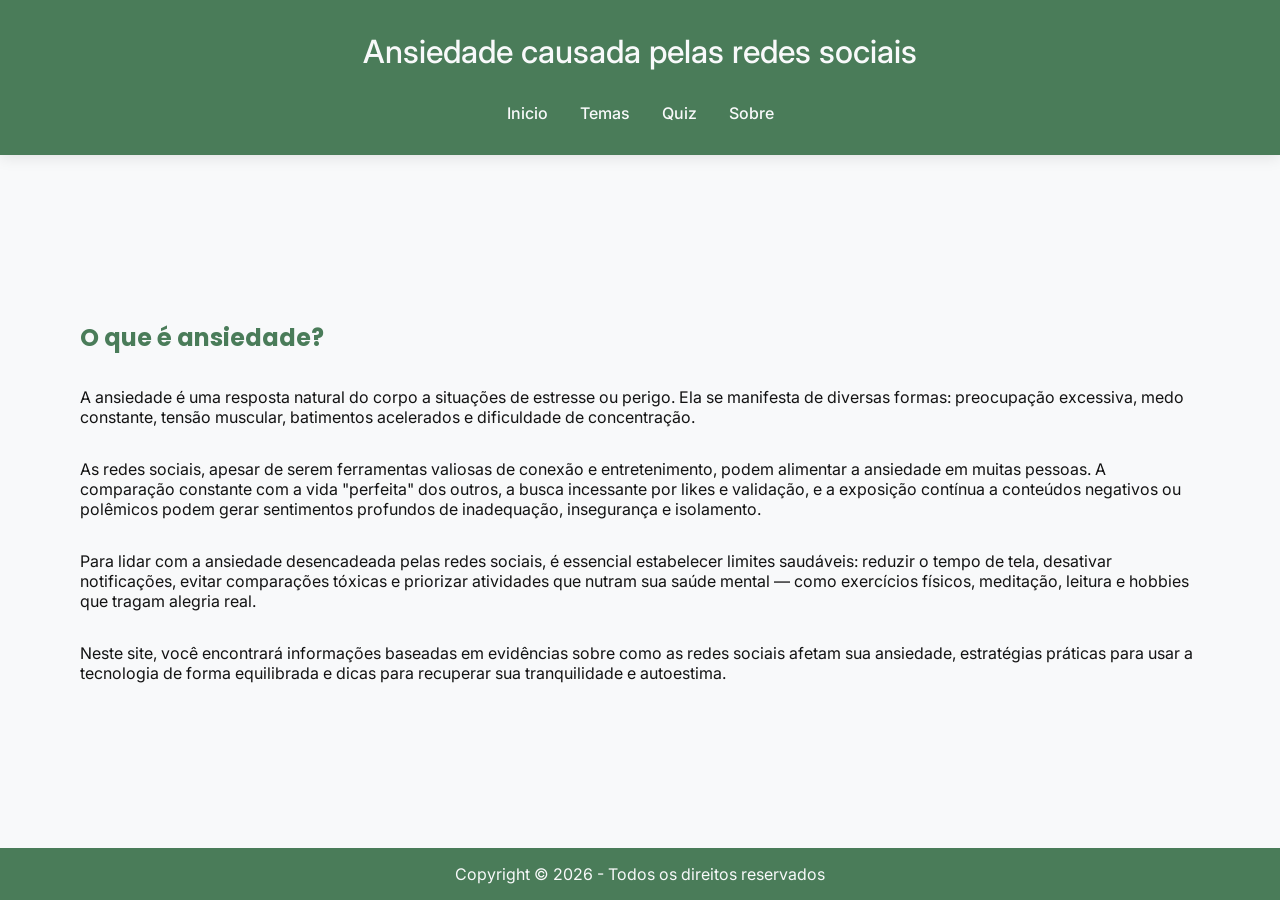
==== index.html @ 0afa4b19 "Add files via upload" ====
<!DOCTYPE html>
<html lang="pt-br">

<head>
    <meta charset="UTF-8">
    <meta name="viewport" content="width=device-width, initial-scale=1.0">
    <link rel="stylesheet" href="./assets/styles/main.css">
    <title>Ansiedade causada pelas redes sociais</title>
</head>

<body>
    <header class="cabecalho">
        <h1>Ansiedade causada pelas redes sociais</h1>

        <nav class="menu">
            <ul>
                <li><a href="./index.html">Inicio</a></li>
                <li><button id="botao-temas">Temas</button></li>
                <li><a href="./assets/pages/quiz.html">Quiz</a></li>
                <li><a href="./assets/pages/sobre.html">Sobre</a></li>
            </ul>


        </nav>

        <div id="menu-temas">
            <ul>
                <li><a href="./assets/pages/temas/medo-de-ficar-de-fora.html">Medo de Ficar de Fora</a></li>
                <li><a href="./assets/pages/temas/comparacao-social-e-distorcao-da-realidade.html">Comparação Social e
                        Distorção da Realidade</a></li>
                <li><a href="./assets/pages/temas/doomscrolling-e-sobrecarga-de-informacao.html">Doomscrolling e
                        Sobrecarga de Informação</a></li>
                <li><a href="./assets/pages/temas/cultura-do-cancelamento-e-medo-do-julgamento.html">Cultura do
                        Cancelamento e Medo do Julgamento</a></li>
                <li><a href="./assets/pages/temas/sono-e-a-sindrome-do-toque-fantasma.html">Sono e a Síndrome do Toque
                        Fantasma</a></li>
            </ul>
        </div>
    </header>

    <main class="conteudo-principal">
        <h2>O que é ansiedade?</h2>
        <p>A ansiedade é uma resposta natural do corpo a situações de estresse ou perigo. Ela se manifesta de diversas
            formas: preocupação excessiva, medo constante, tensão muscular, batimentos acelerados e dificuldade de
            concentração.</p>
        <p>As redes sociais, apesar de serem ferramentas valiosas de conexão e entretenimento, podem alimentar a
            ansiedade em muitas pessoas. A comparação constante com a vida "perfeita" dos outros, a busca incessante por
            likes e validação, e a exposição contínua a conteúdos negativos ou polêmicos podem gerar sentimentos
            profundos de inadequação, insegurança e isolamento.</p>
        <p>Para lidar com a ansiedade desencadeada pelas redes sociais, é essencial estabelecer limites saudáveis:
            reduzir o tempo de tela, desativar notificações, evitar comparações tóxicas e priorizar atividades que
            nutram sua saúde mental — como exercícios físicos, meditação, leitura e hobbies que tragam alegria real.</p>
        <p>Neste site, você encontrará informações baseadas em evidências sobre como as redes sociais afetam sua
            ansiedade, estratégias práticas para usar a tecnologia de forma equilibrada e dicas para recuperar sua
            tranquilidade e autoestima.</p>
    </main>

    <footer class="rodape">
        <p>Copyright © 2026 - Todos os direitos reservados</p>
    </footer>

    <script src="./assets/scripts/botaoTemas.js"></script>
</body>

</html>
---- assets/styles/main.css ----
@import url('https://fonts.googleapis.com/css2?family=Inter:ital,opsz,wght@0,14..32,100..900;1,14..32,100..900&family=Poppins:ital,wght@0,100;0,200;0,300;0,400;0,500;0,600;0,700;0,800;0,900;1,100;1,200;1,300;1,400;1,500;1,600;1,700;1,800;1,900&display=swap');
@import url(./reset.css);

@keyframes fadeInUp {
    from {
        opacity: 0;
        transform: translateY(20px);
    }

    to {
        opacity: 1;
        transform: translateY(0);
    }
}

:root {
    --cor-principal: #F8F9FA;
    --cor-secundaria: #4A7C59;
    --cor-textos: #131313;
    --cor-destaque: #E07A5F;

    --fonte-titulos: "Poppins", sans-serif;
    --fonte-textos: "Inter", sans-serif;
    
    --sombra-suave: 0 10px 30px rgba(0, 0, 0, 0.08);
    --sombra-card: 0 4px 6px rgba(0, 0, 0, 0.05);
    --transicao: all 0.3s cubic-bezier(0.4, 0, 0.2, 1);
}

body {
    font-family: var(--fonte-textos);
    background-color: var(--cor-principal);
    color: var(--cor-textos);
    width: 100%;
    min-height: 100vh;
    display: flex;
    flex-direction: column;
    align-items: center;
    justify-content: space-between;
}

.cabecalho {
    background-color: var(--cor-secundaria);
    color: var(--cor-principal);
    padding: 2rem;
    width: 100%;
    display: flex;
    flex-direction: column;
    align-items: center;
    text-align: center;
    gap: 2rem;
    box-shadow: 0 2px 15px rgba(0, 0, 0, 0.1);
}

.cabecalho h1 {
    font-weight: 500;
    font-size: 2rem;
    transition: color 0.3s ease;
    transition: var(--transicao);
    display: inline-block;
}

.cabecalho .menu ul {
    display: flex;
    justify-content: center;
    gap: 2rem;
}

.cabecalho .menu a,
.cabecalho .menu #botao-temas,
.cabecalho #menu-temas a {
    color: var(--cor-principal);
    font-weight: 500;
    font-size: 1rem;
    transition: color 0.3s ease;
}

.cabecalho .menu #botao-temas {
    background: none;
    border: none;
    font-family: inherit;
    cursor: pointer;
}

.cabecalho .menu a:hover,
.cabecalho .menu #botao-temas:hover,
.cabecalho #menu-temas a:hover {
    color: var(--cor-destaque);
}

.cabecalho #menu-temas {
    display: none;
    position: absolute;
    background-color: var(--cor-secundaria);
    padding: 1rem;
    border-radius: 0.5rem;
    top: 182px;
    left: 50%;
    transform: translateX(-50%);
    z-index: 10;
}

.cabecalho #menu-temas ul {
    display: flex;
    flex-direction: column;
    text-align: left;
    gap: 1rem;
    padding: 1rem;
}

.conteudo-principal {
    width: 90%;
    margin: 2rem auto;
    padding: 0 1rem;
    display: flex;
    flex-direction: column;
    gap: 2rem;
    animation: fadeInUp 0.8s ease-out;
}

.conteudo-principal h2 {
    font-family: var(--fonte-titulos);
    color: var(--cor-secundaria);
    font-size: 1.5rem;
}

.conteudo-principal p {
    font-family: var(--fonte-textos);
    font-size: 1rem;
    color: var(--cor-textos);
}

.conteudo-principal .sobre-tema,
.conteudo-principal .solucao-tema,
.conteudo-principal .referencias-tema,
.conteudo-principal .mensagem-tema {
    display: flex;
    flex-direction: column;
    gap: 1rem;
}

.conteudo-principal table {
    width: 100%;
    border-collapse: collapse;
}

.conteudo-principal table th,
.conteudo-principal table td {
    border: 1px solid rgba(74, 124, 89, 0.2);
    padding: 0.5rem;
    text-align: left;
    transition: var(--transicao);
}

.conteudo-principal table th {
    background-color: var(--cor-secundaria);
    color: var(--cor-principal);
}

.conteudo-principal ul {
    display: flex;
    flex-direction: column;
    gap: 0.5rem;
}

.conteudo-principal ul li {
    margin-left: 1.5rem;
    list-style-type: disc;
}

.conteudo-principal .referencias-tema ul li a {
    color: var(--cor-destaque);
    text-decoration: none;
    font-weight: 500;
}

.conteudo-principal .referencias-tema ul li a:hover {
    color: var(--cor-secundaria);
    text-decoration: underline;
}

.conteudo-principal blockquote {
    border-left: 4px solid var(--cor-destaque);
    padding-left: 1rem;
    margin-left: 0;
    font-style: italic;
    color: var(--cor-textos);
}

.rodape {
    background-color: var(--cor-secundaria);
    color: var(--cor-principal);
    text-align: center;
    padding: 1rem;
    width: 100%;
}
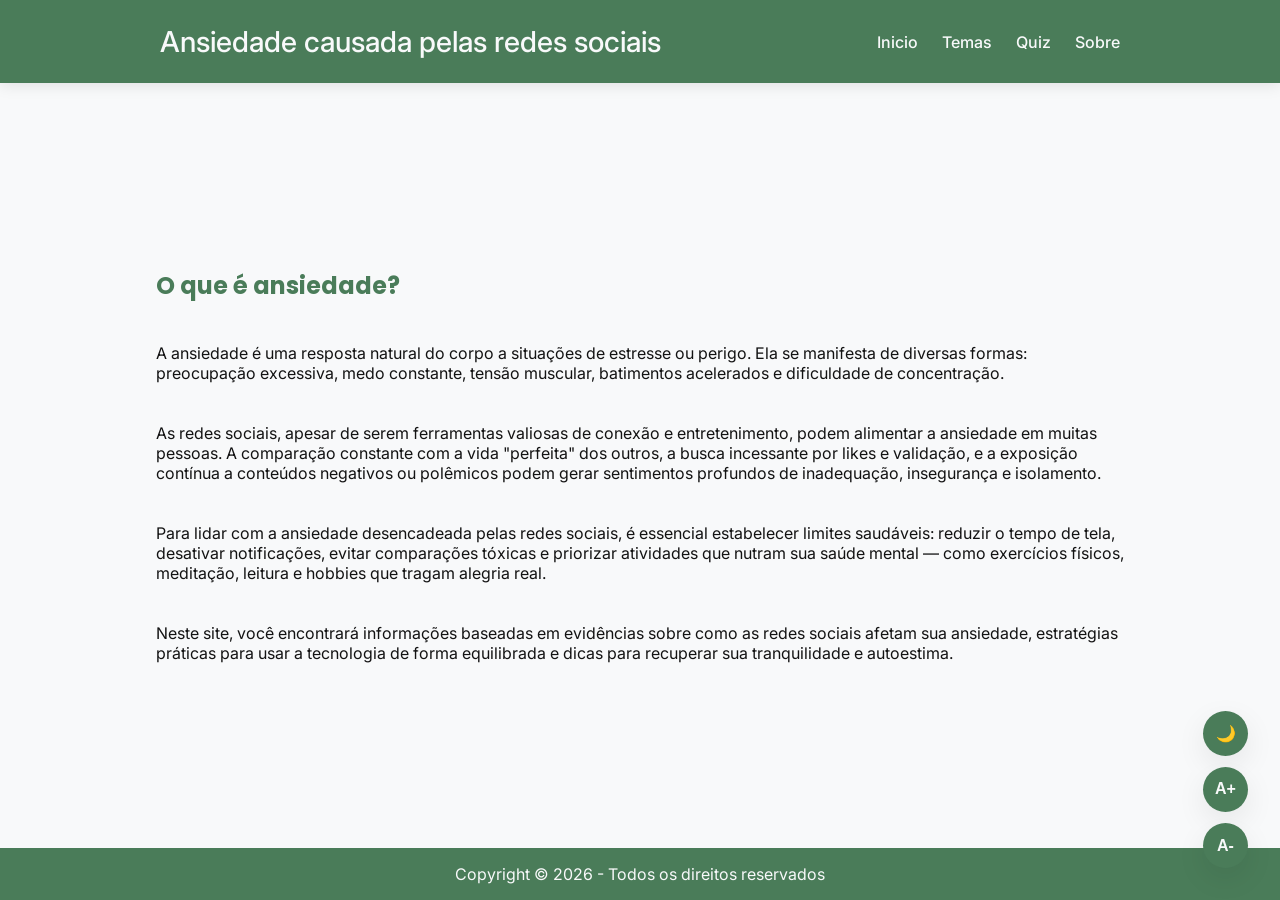
==== commit d7a53774: "Add files via upload" ====
--- a/index.html
+++ b/index.html
@@ -19,9 +19,13 @@
                 <li><a href="./assets/pages/quiz.html">Quiz</a></li>
                 <li><a href="./assets/pages/sobre.html">Sobre</a></li>
             </ul>
+        </nav>
 
-
-        </nav>
+        <div class="controles-acessibilidade">
+            <button id="alternar-tema" title="Alternar Tema">🌙</button>
+            <button id="aumentar-fonte" title="Aumentar texto">A+</button>
+            <button id="diminuir-fonte" title="Diminuir texto">A-</button>
+        </div>
 
         <div id="menu-temas">
             <ul>
@@ -60,6 +64,8 @@
     </footer>
 
     <script src="./assets/scripts/botaoTemas.js"></script>
+    <script src="./assets/scripts/tema.js"></script>
+    <script src="./assets/scripts/acessibilidade.js"></script>
 </body>
 
 </html>
--- a/assets/styles/main.css
+++ b/assets/styles/main.css
@@ -17,7 +17,8 @@
     --cor-principal: #F8F9FA;
     --cor-secundaria: #4A7C59;
     --cor-textos: #131313;
-    --cor-destaque: #E07A5F;
+    --cor-destaque: #98351a;
+    --cor-card: #FFFFFF;
 
     --fonte-titulos: "Poppins", sans-serif;
     --fonte-textos: "Inter", sans-serif;
@@ -25,11 +26,47 @@
     --sombra-suave: 0 10px 30px rgba(0, 0, 0, 0.08);
     --sombra-card: 0 4px 6px rgba(0, 0, 0, 0.05);
     --transicao: all 0.3s cubic-bezier(0.4, 0, 0.2, 1);
+    --tamanho-fonte-base: 1rem;
+}
+
+body.dark-mode {
+    background-color: #121212;
+    --cor-textos: #E9ECEF;
+    --cor-secundaria: #7FB08A;
+    --cor-destaque: #FF8C69;
+    --cor-card: #1E1E1E;
+}
+
+body.dark-mode .cabecalho,
+body.dark-mode .rodape,
+body.dark-mode .conteudo-principal table th,
+body.dark-mode .controles-acessibilidade button,
+body.dark-mode #menu-temas {
+    background-color: #1B2E21;
+    color: #F8F9FA;
+}
+
+body.dark-mode .conteudo-principal table th,
+body.dark-mode .conteudo-principal table td {
+    border-color: rgba(255, 255, 255, 0.1);
+}
+
+body.dark-mode .cabecalho .menu a,
+body.dark-mode .cabecalho .menu #botao-temas,
+body.dark-mode .cabecalho #menu-temas a {
+    color: #F8F9FA;
+}
+
+body.dark-mode .cabecalho .menu a:hover,
+body.dark-mode .cabecalho .menu #botao-temas:hover,
+body.dark-mode .cabecalho #menu-temas a:hover {
+    color: var(--cor-destaque);
 }
 
 body {
     font-family: var(--fonte-textos);
     background-color: var(--cor-principal);
+    transition: background-color var(--transicao), color var(--transicao);
     color: var(--cor-textos);
     width: 100%;
     min-height: 100vh;
@@ -42,28 +79,30 @@
 .cabecalho {
     background-color: var(--cor-secundaria);
     color: var(--cor-principal);
-    padding: 2rem;
+    transition: background-color var(--transicao), color var(--transicao), box-shadow var(--transicao);
+    padding: 1.5rem;
     width: 100%;
     display: flex;
     flex-direction: column;
     align-items: center;
     text-align: center;
-    gap: 2rem;
+    gap: 1.5rem;
     box-shadow: 0 2px 15px rgba(0, 0, 0, 0.1);
+    position: relative;
 }
 
 .cabecalho h1 {
     font-weight: 500;
-    font-size: 2rem;
-    transition: color 0.3s ease;
+    font-size: 1.5rem;
     transition: var(--transicao);
     display: inline-block;
 }
 
 .cabecalho .menu ul {
     display: flex;
+    flex-wrap: wrap;
     justify-content: center;
-    gap: 2rem;
+    gap: 1rem;
 }
 
 .cabecalho .menu a,
@@ -89,27 +128,58 @@
 }
 
 .cabecalho #menu-temas {
-    display: none;
     position: absolute;
     background-color: var(--cor-secundaria);
-    padding: 1rem;
+    padding: 0.5rem;
+    border-radius: 0.8rem;
+    top: 100%;
+    left: 50%;
+    z-index: 10;
+    box-shadow: var(--sombra-suave);
+    width: 90%;
+    max-width: 350px;
+    
+    /* Configuração para animação */
+    opacity: 0;
+    visibility: hidden;
+    pointer-events: none;
+    transform: translateX(-50%) translateY(0);
+    transition: opacity 0.3s ease, transform 0.3s ease, visibility 0s linear 0.3s;
+}
+
+.cabecalho #menu-temas.aberto {
+    opacity: 1;
+    visibility: visible;
+    pointer-events: auto;
+    transform: translateX(-50%) translateY(15px);
+    transition: opacity 0.3s ease, transform 0.3s ease, visibility 0s linear 0s;
+}
+
+.cabecalho #menu-temas ul {
+    display: flex;
+    flex-direction: column;
+    text-align: left;
+    gap: 0.2rem;
+    padding: 0.5rem;
+}
+
+.cabecalho #menu-temas ul li a {
+    display: block;
+    padding: 0.8rem 1rem;
     border-radius: 0.5rem;
-    top: 182px;
-    left: 50%;
-    transform: translateX(-50%);
-    z-index: 10;
-}
-
-.cabecalho #menu-temas ul {
-    display: flex;
-    flex-direction: column;
-    text-align: left;
-    gap: 1rem;
-    padding: 1rem;
+    transition: background-color 0.2s, color 0.3s;
+}
+
+.cabecalho #menu-temas ul li a:hover {
+    background-color: rgba(255, 255, 255, 0.1);
+}
+
+body.dark-mode #menu-temas ul li a:hover {
+    background-color: rgba(255, 255, 255, 0.05);
 }
 
 .conteudo-principal {
-    width: 90%;
+    width: 95%;
     margin: 2rem auto;
     padding: 0 1rem;
     display: flex;
@@ -121,13 +191,15 @@
 .conteudo-principal h2 {
     font-family: var(--fonte-titulos);
     color: var(--cor-secundaria);
-    font-size: 1.5rem;
+    transition: color var(--transicao);
+    font-size: calc(var(--tamanho-fonte-base) * 1.5);
 }
 
 .conteudo-principal p {
     font-family: var(--fonte-textos);
-    font-size: 1rem;
+    font-size: var(--tamanho-fonte-base);
     color: var(--cor-textos);
+    transition: color var(--transicao);
 }
 
 .conteudo-principal .sobre-tema,
@@ -142,6 +214,8 @@
 .conteudo-principal table {
     width: 100%;
     border-collapse: collapse;
+    display: block;
+    overflow-x: auto;
 }
 
 .conteudo-principal table th,
@@ -150,6 +224,7 @@
     padding: 0.5rem;
     text-align: left;
     transition: var(--transicao);
+    font-size: var(--tamanho-fonte-base);
 }
 
 .conteudo-principal table th {
@@ -183,6 +258,7 @@
     border-left: 4px solid var(--cor-destaque);
     padding-left: 1rem;
     margin-left: 0;
+    transition: color var(--transicao);
     font-style: italic;
     color: var(--cor-textos);
 }
@@ -190,7 +266,66 @@
 .rodape {
     background-color: var(--cor-secundaria);
     color: var(--cor-principal);
+    transition: background-color var(--transicao), color var(--transicao);
     text-align: center;
     padding: 1rem;
     width: 100%;
+}
+
+/* Botões de Acessibilidade Flutuantes */
+.controles-acessibilidade {
+    position: fixed;
+    bottom: 2rem;
+    right: 2rem;
+    display: flex;
+    flex-direction: column;
+    gap: 0.7rem;
+    z-index: 1000;
+}
+
+.controles-acessibilidade button {
+    background-color: var(--cor-secundaria);
+    color: var(--cor-principal);
+    border: none;
+    width: 45px;
+    height: 45px;
+    border-radius: 50%;
+    font-weight: bold;
+    cursor: pointer;
+    box-shadow: var(--sombra-suave);
+    transition: var(--transicao);
+    font-size: 1rem;
+}
+
+.controles-acessibilidade button:hover {
+    background-color: var(--cor-destaque);
+    transform: scale(1.1);
+}
+
+/* --- TABLETS (768px) --- */
+@media (min-width: 768px) {
+    .cabecalho h1 { font-size: 1.8rem; }
+    .cabecalho .menu ul { gap: 1.5rem; }
+    .cabecalho .menu a, .cabecalho .menu #botao-temas { font-size: 1rem; }
+    
+    .conteudo-principal {
+        width: 85%;
+        gap: 2.5rem;
+    }
+    
+    .conteudo-principal table { display: table; }
+}
+
+/* --- DESKTOP (1024px+) --- */
+@media (min-width: 1024px) {
+    .cabecalho {
+        flex-direction: row;
+        justify-content: space-around;
+        padding: 1.5rem 5%;
+    }
+
+    .conteudo-principal {
+        max-width: 1000px;
+        width: 80%;
+    }
 }
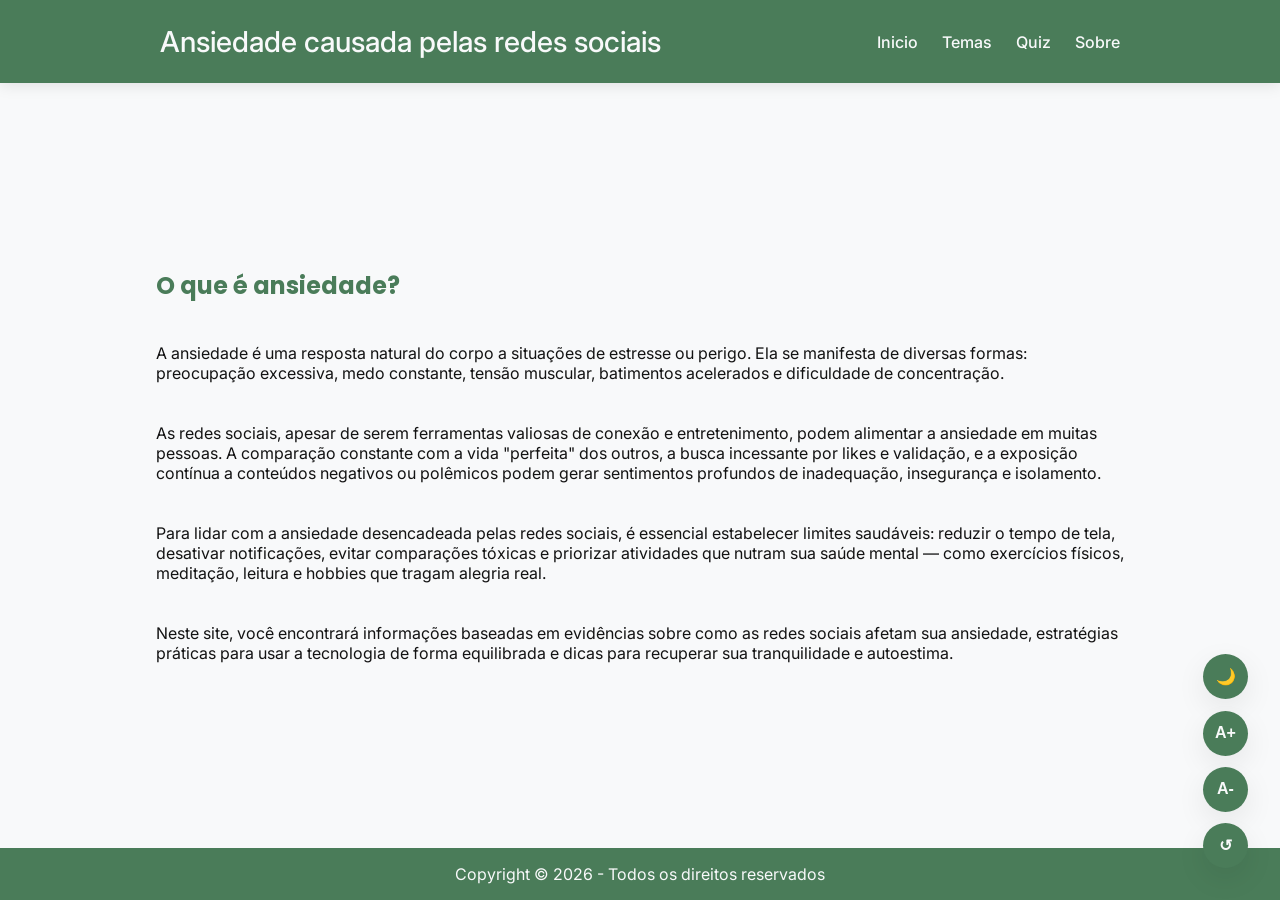
==== commit 636b66ec: "Add files via upload" ====
--- a/index.html
+++ b/index.html
@@ -19,26 +19,27 @@
                 <li><a href="./assets/pages/quiz.html">Quiz</a></li>
                 <li><a href="./assets/pages/sobre.html">Sobre</a></li>
             </ul>
+
+            <div id="menu-temas">
+                <ul>
+                    <li><a href="./assets/pages/temas/medo-de-ficar-de-fora.html">Medo de Ficar de Fora</a></li>
+                    <li><a href="./assets/pages/temas/comparacao-social-e-distorcao-da-realidade.html">Comparação Social e
+                            Distorção da Realidade</a></li>
+                    <li><a href="./assets/pages/temas/doomscrolling-e-sobrecarga-de-informacao.html">Doomscrolling e
+                            Sobrecarga de Informação</a></li>
+                    <li><a href="./assets/pages/temas/cultura-do-cancelamento-e-medo-do-julgamento.html">Cultura do
+                            Cancelamento e Medo do Julgamento</a></li>
+                    <li><a href="./assets/pages/temas/sono-e-a-sindrome-do-toque-fantasma.html">Sono e a Síndrome do Toque
+                            Fantasma</a></li>
+                </ul>
+            </div>
         </nav>
 
         <div class="controles-acessibilidade">
             <button id="alternar-tema" title="Alternar Tema">🌙</button>
             <button id="aumentar-fonte" title="Aumentar texto">A+</button>
             <button id="diminuir-fonte" title="Diminuir texto">A-</button>
-        </div>
-
-        <div id="menu-temas">
-            <ul>
-                <li><a href="./assets/pages/temas/medo-de-ficar-de-fora.html">Medo de Ficar de Fora</a></li>
-                <li><a href="./assets/pages/temas/comparacao-social-e-distorcao-da-realidade.html">Comparação Social e
-                        Distorção da Realidade</a></li>
-                <li><a href="./assets/pages/temas/doomscrolling-e-sobrecarga-de-informacao.html">Doomscrolling e
-                        Sobrecarga de Informação</a></li>
-                <li><a href="./assets/pages/temas/cultura-do-cancelamento-e-medo-do-julgamento.html">Cultura do
-                        Cancelamento e Medo do Julgamento</a></li>
-                <li><a href="./assets/pages/temas/sono-e-a-sindrome-do-toque-fantasma.html">Sono e a Síndrome do Toque
-                        Fantasma</a></li>
-            </ul>
+            <button id="resetar-acessibilidade" title="Resetar acessibilidade">↺</button>
         </div>
     </header>
 
--- a/assets/styles/main.css
+++ b/assets/styles/main.css
@@ -96,6 +96,10 @@
     font-size: 1.5rem;
     transition: var(--transicao);
     display: inline-block;
+}
+
+.menu {
+    position: relative;
 }
 
 .cabecalho .menu ul {
@@ -151,7 +155,7 @@
     opacity: 1;
     visibility: visible;
     pointer-events: auto;
-    transform: translateX(-50%) translateY(15px);
+    transform: translateX(-50%) translateY(8px);
     transition: opacity 0.3s ease, transform 0.3s ease, visibility 0s linear 0s;
 }
 
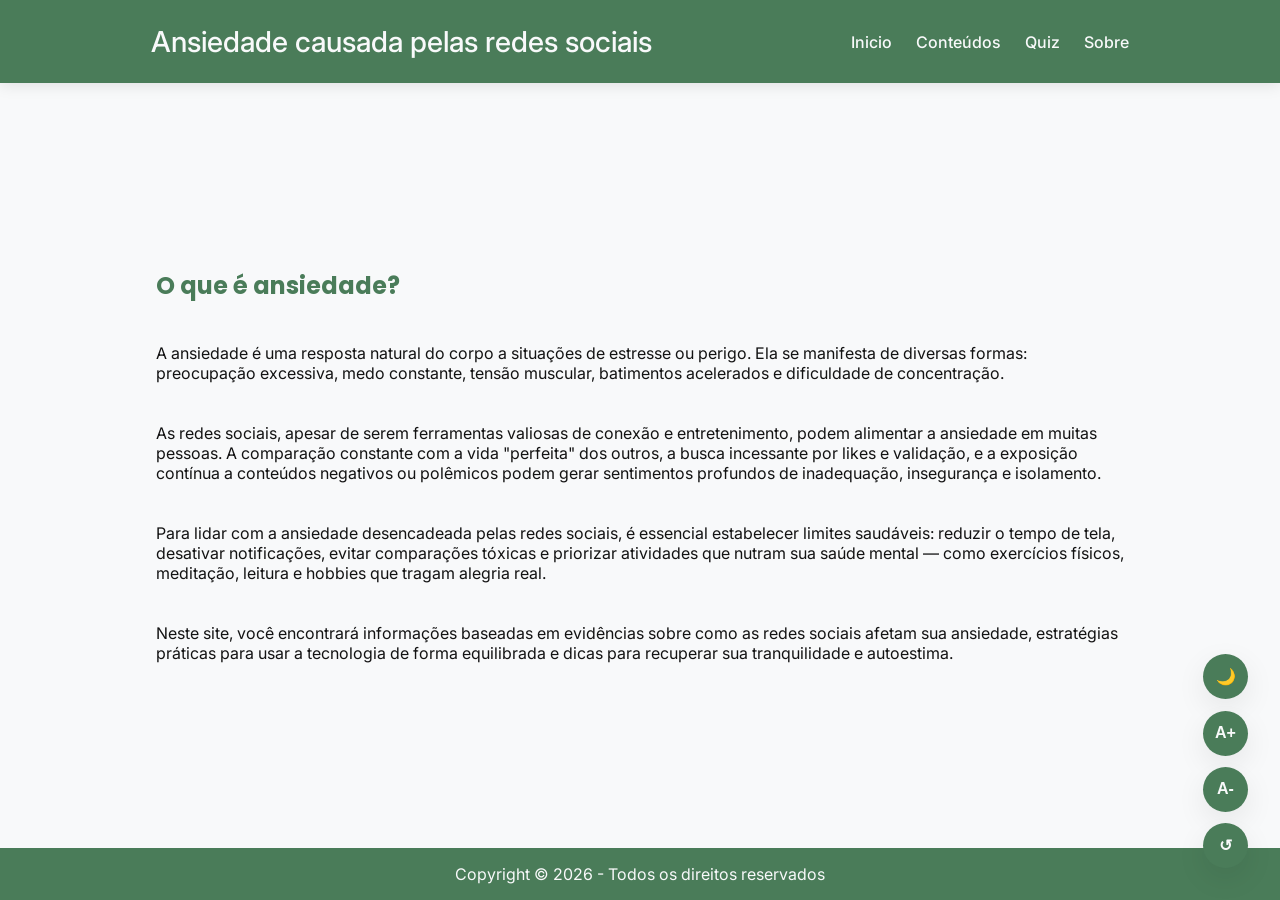
==== commit 0306ff39: "Add files via upload" ====
--- a/index.html
+++ b/index.html
@@ -15,21 +15,21 @@
         <nav class="menu">
             <ul>
                 <li><a href="./index.html">Inicio</a></li>
-                <li><button id="botao-temas">Temas</button></li>
+                <li><button id="botao-conteudos">Conteúdos</button></li>
                 <li><a href="./assets/pages/quiz.html">Quiz</a></li>
                 <li><a href="./assets/pages/sobre.html">Sobre</a></li>
             </ul>
 
-            <div id="menu-temas">
+            <div id="menu-conteudos">
                 <ul>
-                    <li><a href="./assets/pages/temas/medo-de-ficar-de-fora.html">Medo de Ficar de Fora</a></li>
-                    <li><a href="./assets/pages/temas/comparacao-social-e-distorcao-da-realidade.html">Comparação Social e
+                    <li><a href="./assets/pages/conteudos/medo-de-ficar-de-fora.html">Medo de Ficar de Fora</a></li>
+                    <li><a href="./assets/pages/conteudos/comparacao-social-e-distorcao-da-realidade.html">Comparação Social e
                             Distorção da Realidade</a></li>
-                    <li><a href="./assets/pages/temas/doomscrolling-e-sobrecarga-de-informacao.html">Doomscrolling e
+                    <li><a href="./assets/pages/conteudos/doomscrolling-e-sobrecarga-de-informacao.html">Doomscrolling e
                             Sobrecarga de Informação</a></li>
-                    <li><a href="./assets/pages/temas/cultura-do-cancelamento-e-medo-do-julgamento.html">Cultura do
+                    <li><a href="./assets/pages/conteudos/cultura-do-cancelamento-e-medo-do-julgamento.html">Cultura do
                             Cancelamento e Medo do Julgamento</a></li>
-                    <li><a href="./assets/pages/temas/sono-e-a-sindrome-do-toque-fantasma.html">Sono e a Síndrome do Toque
+                    <li><a href="./assets/pages/conteudos/sono-e-a-sindrome-do-toque-fantasma.html">Sono e a Síndrome do Toque
                             Fantasma</a></li>
                 </ul>
             </div>
@@ -64,7 +64,7 @@
         <p>Copyright © 2026 - Todos os direitos reservados</p>
     </footer>
 
-    <script src="./assets/scripts/botaoTemas.js"></script>
+    <script src="./assets/scripts/botaoConteudos.js"></script>
     <script src="./assets/scripts/tema.js"></script>
     <script src="./assets/scripts/acessibilidade.js"></script>
 </body>
--- a/assets/styles/main.css
+++ b/assets/styles/main.css
@@ -41,7 +41,7 @@
 body.dark-mode .rodape,
 body.dark-mode .conteudo-principal table th,
 body.dark-mode .controles-acessibilidade button,
-body.dark-mode #menu-temas {
+body.dark-mode #menu-conteudos { /* Já estava correto */
     background-color: #1B2E21;
     color: #F8F9FA;
 }
@@ -52,14 +52,14 @@
 }
 
 body.dark-mode .cabecalho .menu a,
-body.dark-mode .cabecalho .menu #botao-temas,
-body.dark-mode .cabecalho #menu-temas a {
+body.dark-mode .cabecalho .menu #botao-conteudos, /* Já estava correto */
+body.dark-mode .cabecalho #menu-conteudos a { /* Já estava correto */
     color: #F8F9FA;
 }
 
 body.dark-mode .cabecalho .menu a:hover,
-body.dark-mode .cabecalho .menu #botao-temas:hover,
-body.dark-mode .cabecalho #menu-temas a:hover {
+body.dark-mode .cabecalho .menu #botao-conteudos:hover, /* Já estava correto */
+body.dark-mode .cabecalho #menu-conteudos a:hover { /* Já estava correto */
     color: var(--cor-destaque);
 }
 
@@ -110,15 +110,15 @@
 }
 
 .cabecalho .menu a,
-.cabecalho .menu #botao-temas,
-.cabecalho #menu-temas a {
+.cabecalho .menu #botao-conteudos, /* Já estava correto */
+.cabecalho #menu-conteudos a { /* Já estava correto */
     color: var(--cor-principal);
     font-weight: 500;
     font-size: 1rem;
     transition: color 0.3s ease;
 }
 
-.cabecalho .menu #botao-temas {
+.cabecalho .menu #botao-conteudos { /* Já estava correto */
     background: none;
     border: none;
     font-family: inherit;
@@ -126,12 +126,12 @@
 }
 
 .cabecalho .menu a:hover,
-.cabecalho .menu #botao-temas:hover,
-.cabecalho #menu-temas a:hover {
+.cabecalho .menu #botao-conteudos:hover, /* Já estava correto */
+.cabecalho #menu-conteudos a:hover { /* Já estava correto */
     color: var(--cor-destaque);
 }
 
-.cabecalho #menu-temas {
+.cabecalho #menu-conteudos { /* Já estava correto */
     position: absolute;
     background-color: var(--cor-secundaria);
     padding: 0.5rem;
@@ -151,7 +151,7 @@
     transition: opacity 0.3s ease, transform 0.3s ease, visibility 0s linear 0.3s;
 }
 
-.cabecalho #menu-temas.aberto {
+.cabecalho #menu-conteudos.aberto { /* Já estava correto */
     opacity: 1;
     visibility: visible;
     pointer-events: auto;
@@ -159,7 +159,7 @@
     transition: opacity 0.3s ease, transform 0.3s ease, visibility 0s linear 0s;
 }
 
-.cabecalho #menu-temas ul {
+.cabecalho #menu-conteudos ul { /* Já estava correto */
     display: flex;
     flex-direction: column;
     text-align: left;
@@ -167,18 +167,18 @@
     padding: 0.5rem;
 }
 
-.cabecalho #menu-temas ul li a {
+.cabecalho #menu-conteudos ul li a { /* Já estava correto */
     display: block;
     padding: 0.8rem 1rem;
     border-radius: 0.5rem;
     transition: background-color 0.2s, color 0.3s;
 }
 
-.cabecalho #menu-temas ul li a:hover {
+.cabecalho #menu-conteudos ul li a:hover { /* Já estava correto */
     background-color: rgba(255, 255, 255, 0.1);
 }
 
-body.dark-mode #menu-temas ul li a:hover {
+body.dark-mode #menu-conteudos ul li a:hover { /* Já estava correto */
     background-color: rgba(255, 255, 255, 0.05);
 }
 
@@ -247,13 +247,19 @@
     list-style-type: disc;
 }
 
-.conteudo-principal .referencias-tema ul li a {
+.sobre-conteudo, .solucao-conteudo, .referencias-conteudo, .mensagem-conteudo {
+    display: flex;
+    flex-direction: column;
+    gap: 1rem;
+}
+
+.conteudo-principal .referencias-conteudo ul li a {
     color: var(--cor-destaque);
     text-decoration: none;
     font-weight: 500;
 }
 
-.conteudo-principal .referencias-tema ul li a:hover {
+.conteudo-principal .referencias-conteudo ul li a:hover {
     color: var(--cor-secundaria);
     text-decoration: underline;
 }
@@ -310,7 +316,7 @@
 @media (min-width: 768px) {
     .cabecalho h1 { font-size: 1.8rem; }
     .cabecalho .menu ul { gap: 1.5rem; }
-    .cabecalho .menu a, .cabecalho .menu #botao-temas { font-size: 1rem; }
+    .cabecalho .menu a, .cabecalho .menu #botao-conteudos { font-size: 1rem; } /* Já estava correto */
     
     .conteudo-principal {
         width: 85%;
